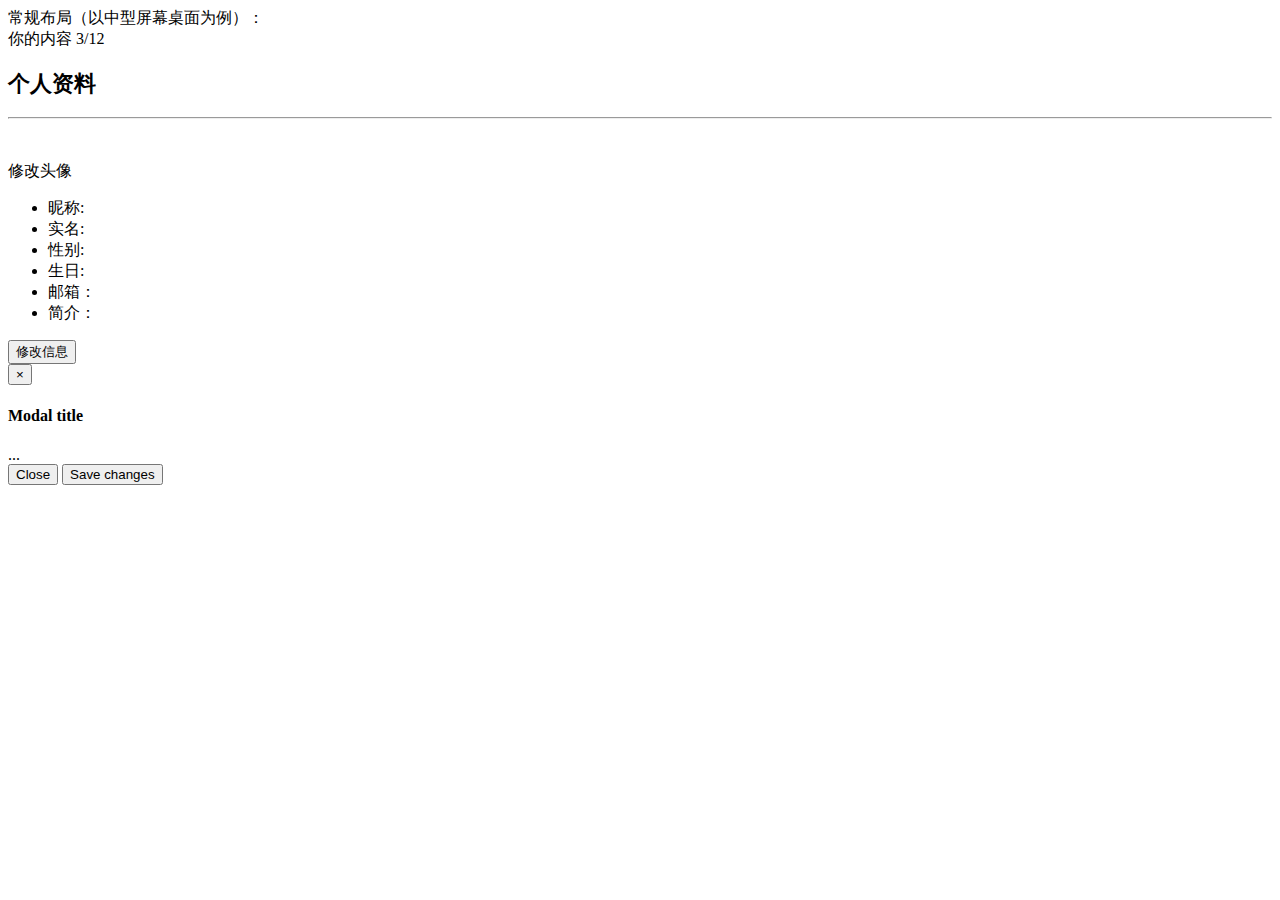
==== src/main/resources/templates/userdetails.html @ 410131e4 "增加了个人信息页" ====
<!DOCTYPE html>
<html lang="en" xmlns:th="http://www.thymeleaf.org">
<head>
  <meta charset="UTF-8">
  <title>Title</title>
  <link rel="stylesheet" href="/layui/css/layui.css">
  <link rel="stylesheet" href="/layui/css/userdetails.css">
  <link rel="stylesheet" href="/bootstrap/css/bootstrap.css">
  <script src="/layui/js/jquery-3.4.1.min.js"></script>
  <script src="/layui/layui.js"></script>
  <script src="/bootstrap/js/bootstrap.js"></script>


</head>
<body>
<div th:insert="bar::bar"></div>
<div class="layui-container">
  常规布局（以中型屏幕桌面为例）：
  <div class="layui-row">
    <div class="layui-col-md3">
      你的内容 3/12
    </div>
    <div class="layui-col-md9">
      <h3>
        <strong style="font-size: 22px;">个人资料</strong>
      </h3>
      <hr class="layui-col-md9">
      <div class="header layui-col-md9">
<!--        <input type="hidden" id="picPath" value="${user.picPath}" />-->
        <img th:src="${userDetail.getHeadPic()}" class="head">
        <p class="modify">修改头像</p>
      </div>
      <div class="layui-col-md9 right_c">
        <ul class="self">
          <li>昵称: <span th:text="${userDetail.getNickName()}"></span></li>
          <li>实名: <span th:if="${userDetail.getName() != null}" th:text="${userDetail.getNickName()}"></span></li>
          <li>性别: <span th:if="${userDetail.getSex() != null}" th:text="${userDetail.getSex()}"></span></li>
          <li>生日: <span th:if="${userDetail.getBirth() != null}" th:text="${userDetail.getBirth()}"></span></li>
          <li>邮箱：<span  th:text="${userDetail.getEmail()}"></span></li>
          <li>
            <span>简介：<span th:if="${userDetail.getName() != null}" th:text="${userDetail.getNickName()}"></span></span>
          </li>
        </ul>
      </div>
    </div>
  </div>
</div>
<!-- Button trigger modal -->
<button type="button" class="btn btn-primary btn-lg" data-toggle="modal" data-target="#myModal">
  修改信息
</button>

<!-- Modal -->
<div class="modal fade" id="myModal" tabindex="-1" role="dialog" aria-labelledby="myModalLabel">
  <div class="modal-dialog" role="document">
    <div class="modal-content">
      <div class="modal-header">
        <button type="button" class="close" data-dismiss="modal" aria-label="Close"><span aria-hidden="true">&times;</span></button>
        <h4 class="modal-title" id="myModalLabel">Modal title</h4>
      </div>
      <div class="modal-body">
        ...
      </div>
      <div class="modal-footer">
        <button type="button" class="btn btn-default" data-dismiss="modal">Close</button>
        <button type="button" class="btn btn-primary">Save changes</button>
      </div>
    </div>
  </div>
</div>
</body>
</html>
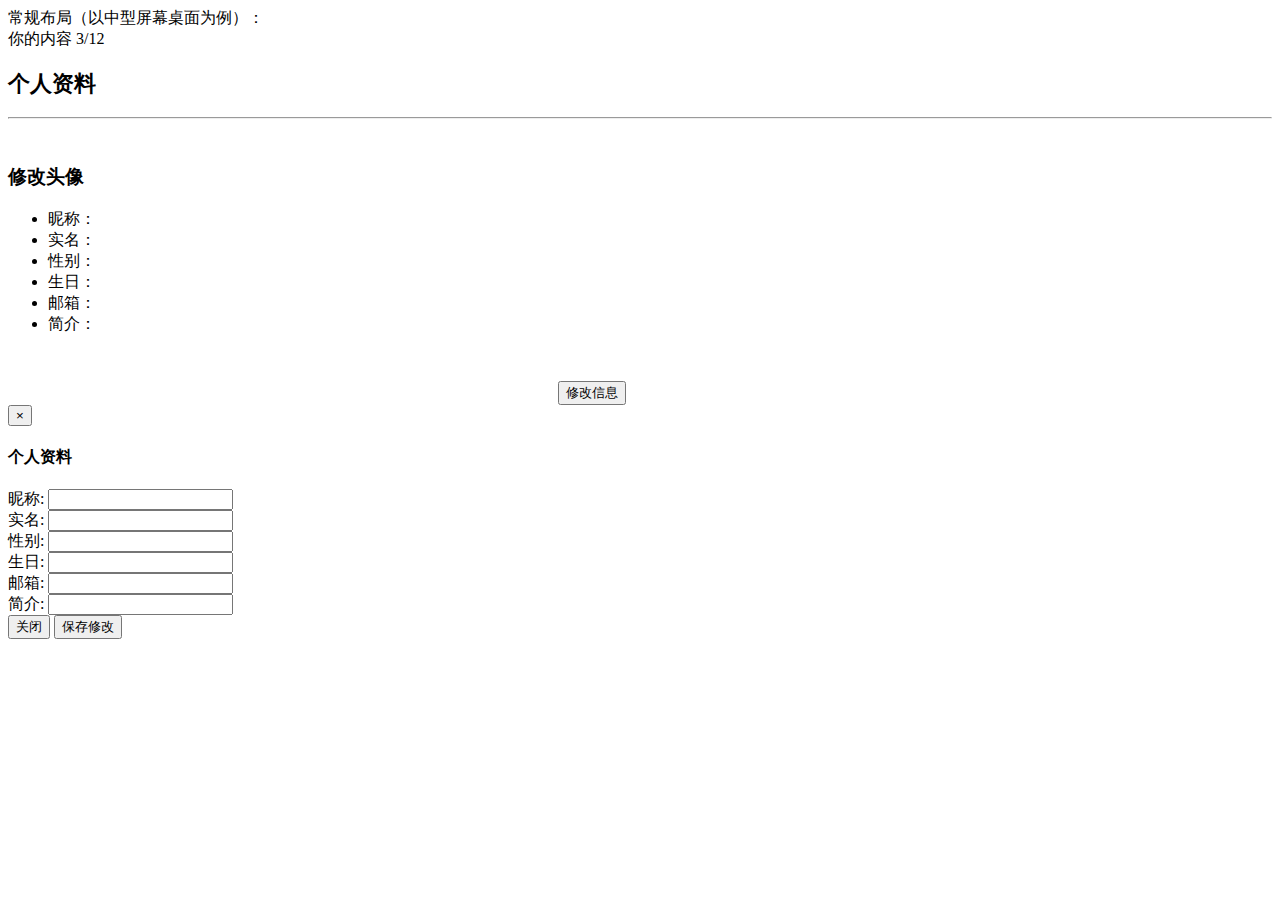
==== commit b9e5427a: "增加了修改信息功能和异常信息处理" ====
--- a/src/main/resources/templates/userdetails.html
+++ b/src/main/resources/templates/userdetails.html
@@ -6,9 +6,11 @@
   <link rel="stylesheet" href="/layui/css/layui.css">
   <link rel="stylesheet" href="/layui/css/userdetails.css">
   <link rel="stylesheet" href="/bootstrap/css/bootstrap.css">
+  <link rel="stylesheet" href="/css/mycss.css">
   <script src="/layui/js/jquery-3.4.1.min.js"></script>
   <script src="/layui/layui.js"></script>
   <script src="/bootstrap/js/bootstrap.js"></script>
+  <script src="/js/details.js"></script>
 
 
 </head>
@@ -27,18 +29,18 @@
       <hr class="layui-col-md9">
       <div class="header layui-col-md9">
 <!--        <input type="hidden" id="picPath" value="${user.picPath}" />-->
-        <img th:src="${userDetail.getHeadPic()}" class="head">
-        <p class="modify">修改头像</p>
+        <img th:src="${userDetail.getHeadPic()}" class="head"><br/>
+        <h3 class="modify">修改头像</h3>
       </div>
       <div class="layui-col-md9 right_c">
         <ul class="self">
-          <li>昵称: <span th:text="${userDetail.getNickName()}"></span></li>
-          <li>实名: <span th:if="${userDetail.getName() != null}" th:text="${userDetail.getNickName()}"></span></li>
-          <li>性别: <span th:if="${userDetail.getSex() != null}" th:text="${userDetail.getSex()}"></span></li>
-          <li>生日: <span th:if="${userDetail.getBirth() != null}" th:text="${userDetail.getBirth()}"></span></li>
+          <li>昵称：<span th:text="${userDetail.getNickName()}"></span></li>
+          <li>实名：<span th:text="${userDetail.getName()}"></span></li>
+          <li>性别：<span th:text="${userDetail.getSex()}"></span></li>
+          <li>生日：<span th:text="${userDetail.getBirth()}"></span></li>
           <li>邮箱：<span  th:text="${userDetail.getEmail()}"></span></li>
           <li>
-            <span>简介：<span th:if="${userDetail.getName() != null}" th:text="${userDetail.getNickName()}"></span></span>
+            <span>简介：<span th:text="${userDetail.getResume()}"></span></span>
           </li>
         </ul>
       </div>
@@ -46,7 +48,7 @@
   </div>
 </div>
 <!-- Button trigger modal -->
-<button type="button" class="btn btn-primary btn-lg" data-toggle="modal" data-target="#myModal">
+<button type="button" class="btn btn-primary btn-lg" data-toggle="modal" data-target="#myModal" style="margin-left: 550px; margin-top: 30px">
   修改信息
 </button>
 
@@ -56,15 +58,23 @@
     <div class="modal-content">
       <div class="modal-header">
         <button type="button" class="close" data-dismiss="modal" aria-label="Close"><span aria-hidden="true">&times;</span></button>
-        <h4 class="modal-title" id="myModalLabel">Modal title</h4>
+        <h4 class="modal-title" id="myModalLabel">个人资料</h4>
       </div>
-      <div class="modal-body">
-        ...
+      <form id="form">
+        <div class="modal-body">
+          <div><span>昵称: </span><input  th:value="${userDetail.getNickName()}" id="nickName" name="nickName"><br/></div>
+          <div><span>实名: </span><input  th:value="${userDetail.getName()}" id="name" name="name"><br/></div>
+          <div><span>性别: </span><input  th:value="${userDetail.getSex()}" id="sex" name="sex"><br/></div>
+          <div><span>生日: </span><input  th:value="${userDetail.getBirth()}" id="birth" name="birth"><br/></div>
+          <div><span>邮箱: </span><input  th:value="${userDetail.getEmail()}" id="email" name="email"><br/></div>
+          <div><span>简介: </span><input  th:value="${userDetail.getResume()}" id="resume" name="resume"><br/></div>
+        </div>
+
+      <div class="modal-footer">
+        <button type="button" class="btn btn-default" data-dismiss="modal">关闭</button>
+        <button type="button" class="btn btn-primary" id="submit">保存修改</button>
       </div>
-      <div class="modal-footer">
-        <button type="button" class="btn btn-default" data-dismiss="modal">Close</button>
-        <button type="button" class="btn btn-primary">Save changes</button>
-      </div>
+      </form>
     </div>
   </div>
 </div>
